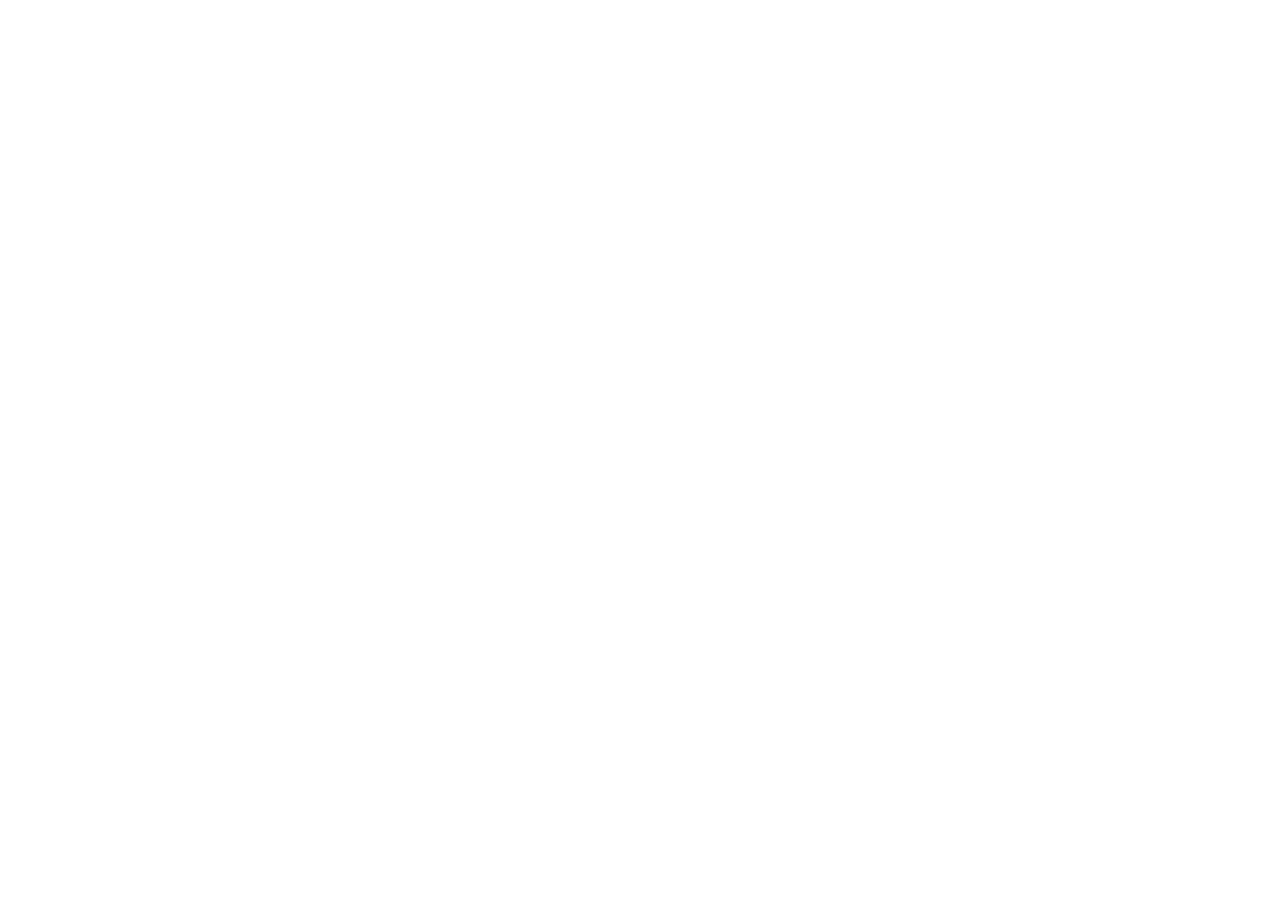
==== Contacto.html @ 9afe68e4 "agrgando video desde youtube en html" ====
<!DOCTYPE html>
<html lang="en">
<head>
    <meta charset="UTF-8">
    <meta http-equiv="X-UA-Compatible" content="IE=edge">
    <meta name="viewport" content="width=device-width, initial-scale=1.0">
    <title>Nosotros</title>
</head>
<body>
    <div>

        <iframe src="https://www.google.com/maps/embed?pb=!1m18!1m12!1m3!1d3281.1459092467926!2d-58.491597085192666!3d-34.67626676884653!2m3!1f0!2f0!3f0!3m2!1i1024!2i768!4f13.1!3m3!1m2!1s0x95bcc939a57d8627%3A0x387b5b1ed4227c39!2sAv.%20Piedra%20Buena%203770%2C%20Buenos%20Aires!5e0!3m2!1ses-419!2sar!4v1634594271484!5m2!1ses-419!2sar" width="600" height="450" style="border:0;" allowfullscreen="" loading="lazy"></iframe>
    </div>
    
</body>
</html>
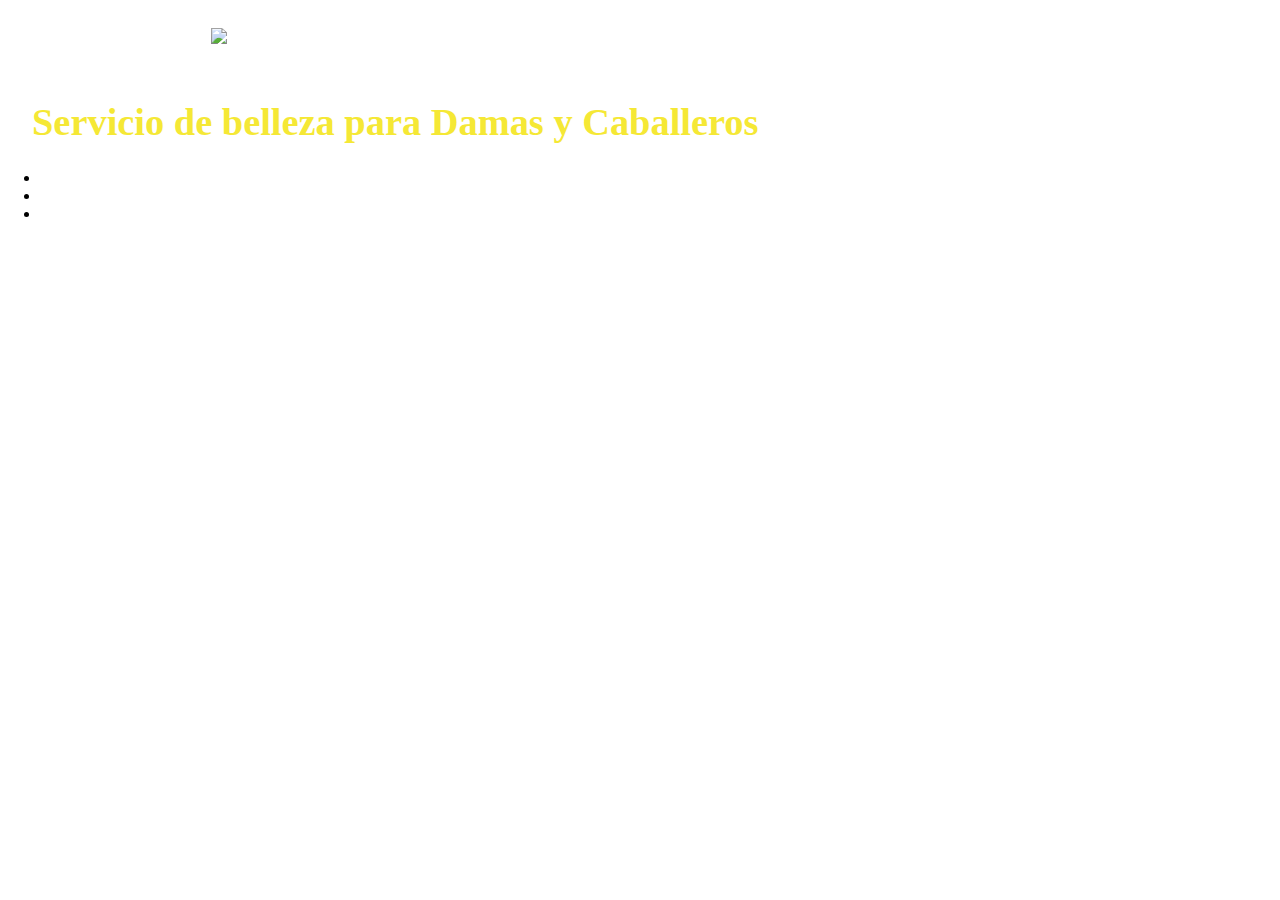
==== commit 089ab9f1: "secciones nosotros - cursos-servicios html" ====
--- a/Contacto.html
+++ b/Contacto.html
@@ -5,8 +5,47 @@
     <meta http-equiv="X-UA-Compatible" content="IE=edge">
     <meta name="viewport" content="width=device-width, initial-scale=1.0">
     <title>Nosotros</title>
+    <link rel="stylesheet" href="./index.css">
 </head>
 <body>
+    <header>
+    
+        <!--<div class="general">-->
+            
+            <div class= "encabezado">
+                <a href="./index.html"> <img src="./img/logo5.png"/> </a>
+              
+                <nav>
+                    <a href="./Nosotros.html">Nosotros</a>
+                    <a href="./Cursos.html"  > Cursos</a>
+                    <a href="./Servicios.html">Servicios </a>
+                    <a href="./Contacto.html"> Contacto</a>
+                </nav>
+                
+
+            </div>
+            <div class="titulo1">
+                <h1>Servicio de belleza para Damas y Caballeros</h1>
+            </div>
+            
+            
+            
+            
+       <!--</div>-->
+
+            <footer>
+                <div class="redes">
+                    <ul>
+                        <li><a href="#"class="facebook"><i class="fab fa-facebook-f"></i></a></li>
+                        <li><a href="#"class="instagram"><i class="fab fa-instagram"></i></a></li>
+                        <li><a href="#"class="twitter"><i class="fab fa-twitter"></i></a></li>
+                        
+                    </ul>
+
+                </div>
+            </footer>
+    </header>
+
     <div>
 
         <iframe src="https://www.google.com/maps/embed?pb=!1m18!1m12!1m3!1d3281.1459092467926!2d-58.491597085192666!3d-34.67626676884653!2m3!1f0!2f0!3f0!3m2!1i1024!2i768!4f13.1!3m3!1m2!1s0x95bcc939a57d8627%3A0x387b5b1ed4227c39!2sAv.%20Piedra%20Buena%203770%2C%20Buenos%20Aires!5e0!3m2!1ses-419!2sar!4v1634594271484!5m2!1ses-419!2sar" width="600" height="450" style="border:0;" allowfullscreen="" loading="lazy"></iframe>
--- a/index.css
+++ b/index.css
@@ -0,0 +1,161 @@
+
+body{
+    background-image: url("./img/fondo.jpg");
+    height: 50%;
+    background-position: center;
+    background-size: cover;
+    margin: 0px;
+}
+
+nav a{
+background-color: none;
+color:#ffffff;
+font-size: 1.rem;
+text-decoration: none;
+margin-right: 1.4;
+padding-right: 25px;
+
+}
+nav a:hover{
+color:#e4e49b
+}
+.titulo1{
+
+    background-color:none;
+    color:#f5e835;
+    font-size: 1.2rem;
+    padding-top: -20%;
+    padding-left: 2rem;      
+}
+
+.encabezado{
+    font-size: 1.4rem;
+    display: flex;
+    justify-content: space-around;
+    padding: 1.5rem 1.5rem 1.5rem 0.6rem;    /*top -rigth - buttom- left */
+    
+}
+
+#video{
+    
+    display: flex;
+    justify-content: center;
+    /*text-decoration: none;
+    background-size: cover;
+    width: 50vh;
+    height: 50vh;*/
+}
+
+
+.nosotros{
+
+margin-left: 51.2%;
+width: 45%;
+height: 78%;
+padding-top: -5%;
+padding:8px;
+ background-color: #f5f5f5;
+ border: 1px solid #999999;
+ 
+    
+}
+
+.descripcion{
+    background-color: none;
+    color: #f5e835;
+    margin-top: -26%;
+    margin-left: 5%;
+    font-size: 1.3rem;
+}
+.subtitulo{
+    font-size: 1.5rem;
+    margin-left: 8%;
+    background-color:none;
+    padding-top:-15%;
+    letter-spacing: 4px;
+
+    color:#f8ea20fd;
+
+}
+
+.contenido{
+    
+   text-align: left;
+    color:#ffffff;
+    font-size: 1.2rem;
+    text-align: justify;
+    border: 5px solid #f8eeee;
+    margin-left: 1.1%;
+    letter-spacing: 1px;
+    width: 47%;
+}
+
+.cursos{
+    background-color: none;
+    color:#f8ea20fd;
+    font-size: 1.4rem;
+    margin-left: 38%;
+    margin-top: -4%;
+    letter-spacing: 2px;
+}
+
+
+.contenedorcursos{
+    display: flex;
+    padding: 5px 5px 5px 5px; 
+    
+    
+}
+.contenedorcursos #curso1{
+    width: calc(100%/3);
+    padding-left: 19.4px;
+    padding-right: 5px;
+   
+}
+
+.img1{
+    width: 400px;
+    height: 300px;
+    border: 5px solid #f8eeee;
+}
+
+.cursogeneral{
+     color: white;
+     text-align: center;
+     letter-spacing: 2px;
+     
+}
+.descripcursos{
+    color: white;
+}
+
+.contenidoservicios{
+    text-align: left;
+    color:#ffffff;
+    font-size: 1.2rem;
+    text-align: justify;
+    border: 5px solid #f8eeee;
+    margin-left: 1.1%;
+    letter-spacing: 1px;
+    width: 47%;
+}
+.servicio{
+    width: 100;
+    display: flex;
+    flex-direction: row;
+}
+.servicio1{
+    width: calc(100%/2);
+    margin-left:4%;
+    margin-top:5%;
+    color: #ffffff;
+    
+
+    }
+
+.imgservicio1{
+    border: 5px solid #f8eeee;
+    
+    
+       
+}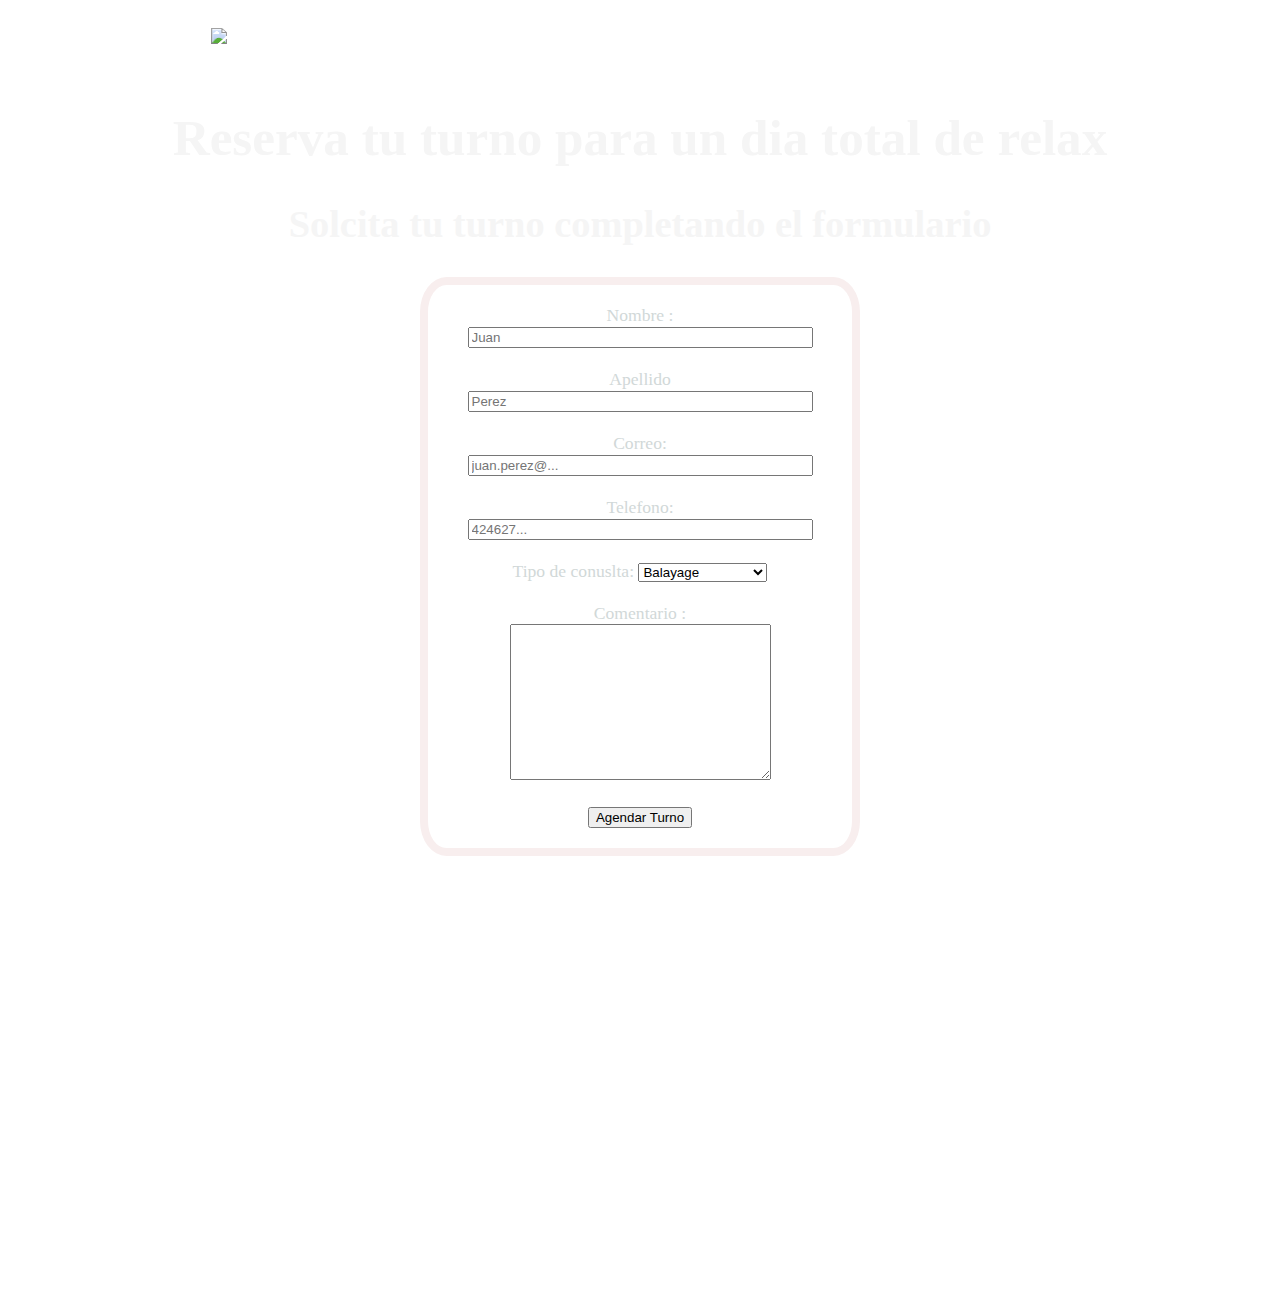
==== commit dc29da70: "se modifica seccion servicios y contacto" ====
--- a/Contacto.html
+++ b/Contacto.html
@@ -1,5 +1,6 @@
 <!DOCTYPE html>
 <html lang="en">
+
 <head>
     <meta charset="UTF-8">
     <meta http-equiv="X-UA-Compatible" content="IE=edge">
@@ -7,49 +8,80 @@
     <title>Nosotros</title>
     <link rel="stylesheet" href="./index.css">
 </head>
+
 <body>
     <header>
-    
+
         <!--<div class="general">-->
-            
-            <div class= "encabezado">
-                <a href="./index.html"> <img src="./img/logo5.png"/> </a>
-              
-                <nav>
-                    <a href="./Nosotros.html">Nosotros</a>
-                    <a href="./Cursos.html"  > Cursos</a>
-                    <a href="./Servicios.html">Servicios </a>
-                    <a href="./Contacto.html"> Contacto</a>
-                </nav>
-                
 
-            </div>
-            <div class="titulo1">
-                <h1>Servicio de belleza para Damas y Caballeros</h1>
-            </div>
-            
-            
-            
-            
-       <!--</div>-->
+        <div class="encabezado">
+            <a href="./index.html"> <img src="./img/logo5.png" /> </a>
 
-            <footer>
-                <div class="redes">
-                    <ul>
-                        <li><a href="#"class="facebook"><i class="fab fa-facebook-f"></i></a></li>
-                        <li><a href="#"class="instagram"><i class="fab fa-instagram"></i></a></li>
-                        <li><a href="#"class="twitter"><i class="fab fa-twitter"></i></a></li>
-                        
-                    </ul>
+            <nav>
+                <a href="./Nosotros.html">Nosotros</a>
+                <a href="./Cursos.html"> Cursos</a>
+                <a href="./Servicios.html">Servicios </a>
+                <a href="./Contacto.html"> Contacto</a>
+            </nav>
 
-                </div>
-            </footer>
+
+        </div>
+        <div class="contenedorturnos">
+            <h1>Reserva tu turno para un dia total de relax</h1>
+            <h2>Solcita tu turno completando el formulario </h2>
+        </div>
+
+
+        <div class="formulario">
+            <label>Nombre : </label>
+            <input type="text" id=txtnombre placeholder="Juan" size="40" />
+            <br>
+            <br>
+            <label>Apellido </label>
+            <input type="text" id="txtapellido" placeholder="Perez" size="40" />
+            <br>
+            <br>
+            <label>Correo:</label>
+            <input type="text" id="txtcorreo" placeholder="juan.perez@..." size="40" />
+            <br>
+            <br>
+            <label>Telefono:</label>
+            <input type="num" id="txtnum" placeholder="424627..." size="40" />
+            <br>
+            <br>
+            <label> Tipo de conuslta: </label>
+            <select name="Select">
+            <option value="value1"> Balayage</option>
+            <option value="value2"> Corte Clasico</option>
+            <option value= "value3"> Trenzas Africanas</option>
+            </select>
+            <br>
+            <br>
+            <label> Comentario : </label>
+            <br>
+            <textarea name="" id="" cols="30" rows="10"></textarea>
+
+            <br>
+            <br>
+            <input type="button" id="btnRegistrar" value="Agendar Turno" onclick="validodatos()" />
+
+
+        </div>
+
+
+
+        <!--</div>-->
+
+
     </header>
 
     <div>
 
-        <iframe src="https://www.google.com/maps/embed?pb=!1m18!1m12!1m3!1d3281.1459092467926!2d-58.491597085192666!3d-34.67626676884653!2m3!1f0!2f0!3f0!3m2!1i1024!2i768!4f13.1!3m3!1m2!1s0x95bcc939a57d8627%3A0x387b5b1ed4227c39!2sAv.%20Piedra%20Buena%203770%2C%20Buenos%20Aires!5e0!3m2!1ses-419!2sar!4v1634594271484!5m2!1ses-419!2sar" width="600" height="450" style="border:0;" allowfullscreen="" loading="lazy"></iframe>
+        <iframe
+            src="https://www.google.com/maps/embed?pb=!1m18!1m12!1m3!1d3281.1459092467926!2d-58.491597085192666!3d-34.67626676884653!2m3!1f0!2f0!3f0!3m2!1i1024!2i768!4f13.1!3m3!1m2!1s0x95bcc939a57d8627%3A0x387b5b1ed4227c39!2sAv.%20Piedra%20Buena%203770%2C%20Buenos%20Aires!5e0!3m2!1ses-419!2sar!4v1634594271484!5m2!1ses-419!2sar"
+            width="600" height="450" style="border:0;" allowfullscreen="" loading="lazy"></iframe>
     </div>
-    
+
 </body>
+
 </html>--- a/index.css
+++ b/index.css
@@ -54,8 +54,8 @@
 height: 78%;
 padding-top: -5%;
 padding:8px;
- background-color: #f5f5f5;
- border: 1px solid #999999;
+background-color: #f5f5f5;
+border: 1px solid #999999;
  
     
 }
@@ -68,7 +68,7 @@
     font-size: 1.3rem;
 }
 .subtitulo{
-    font-size: 1.5rem;
+    font-size: 1.8rem;
     margin-left: 8%;
     background-color:none;
     padding-top:-15%;
@@ -146,16 +146,92 @@
 }
 .servicio1{
     width: calc(100%/2);
-    margin-left:4%;
+    margin-left:4.4%;
     margin-top:5%;
-    color: #ffffff;
-    
+    color:#f8ea20fd;
+    font-size: 1.4rem;
+    letter-spacing: 4px;
+  }
+
+.imgservicio1{
+    border: 8px solid #f8eeee;
 
     }
 
-.imgservicio1{
-    border: 5px solid #f8eeee;
-    
-    
-       
-}+.textocorte{
+    color:white;
+    text-align: justify;
+    border: 5px solid #f8eeee;
+    letter-spacing: 1px;
+    font-size: 1.2rem;
+    margin-right: 6%;
+}
+
+.serviciotrenzas{
+    width: 100;
+    display: flex;
+    flex-direction: row;
+}
+.servicio3{
+    width: calc(100%/2);
+   
+    margin-top:3%;
+    color:#f8ea20fd;
+    font-size: 1.4rem;
+    letter-spacing: 4px;
+    padding-left: 5px;
+    
+    
+  }
+
+.imgservicio3{
+    border: 8px solid #f8eeee;
+    
+
+    }
+
+.textotrenza{
+    color:white;
+    text-align: justify;
+    border: 5px solid #f8eeee;
+    letter-spacing: 1px;
+    font-size: 1.2rem;
+    margin-right: 6%;
+    
+    
+}
+.subtrenza{
+    margin-left: 14%;
+}
+.serviciotrenzas .servicio3 img{
+    margin-left: 12%;
+}
+.serviciotrenzas .servicio3 .textotrenza{
+    margin-left: 5%;
+    margin-bottom: 3%;
+    
+}
+
+.contenedorturnos{
+    text-align: center;
+    color: whitesmoke;
+    font-size: 1.6rem;
+    
+}
+
+.formulario{
+    text-align: center;
+    border: 8px solid #f8eeee;
+    border-radius: 6%;
+    width: 30%;
+    margin-left: auto;
+    margin-right: auto;
+    padding: 20px;
+    font-size: 1.1rem;
+    color:rgb(209, 216, 216)
+    
+    
+    
+
+   
+}
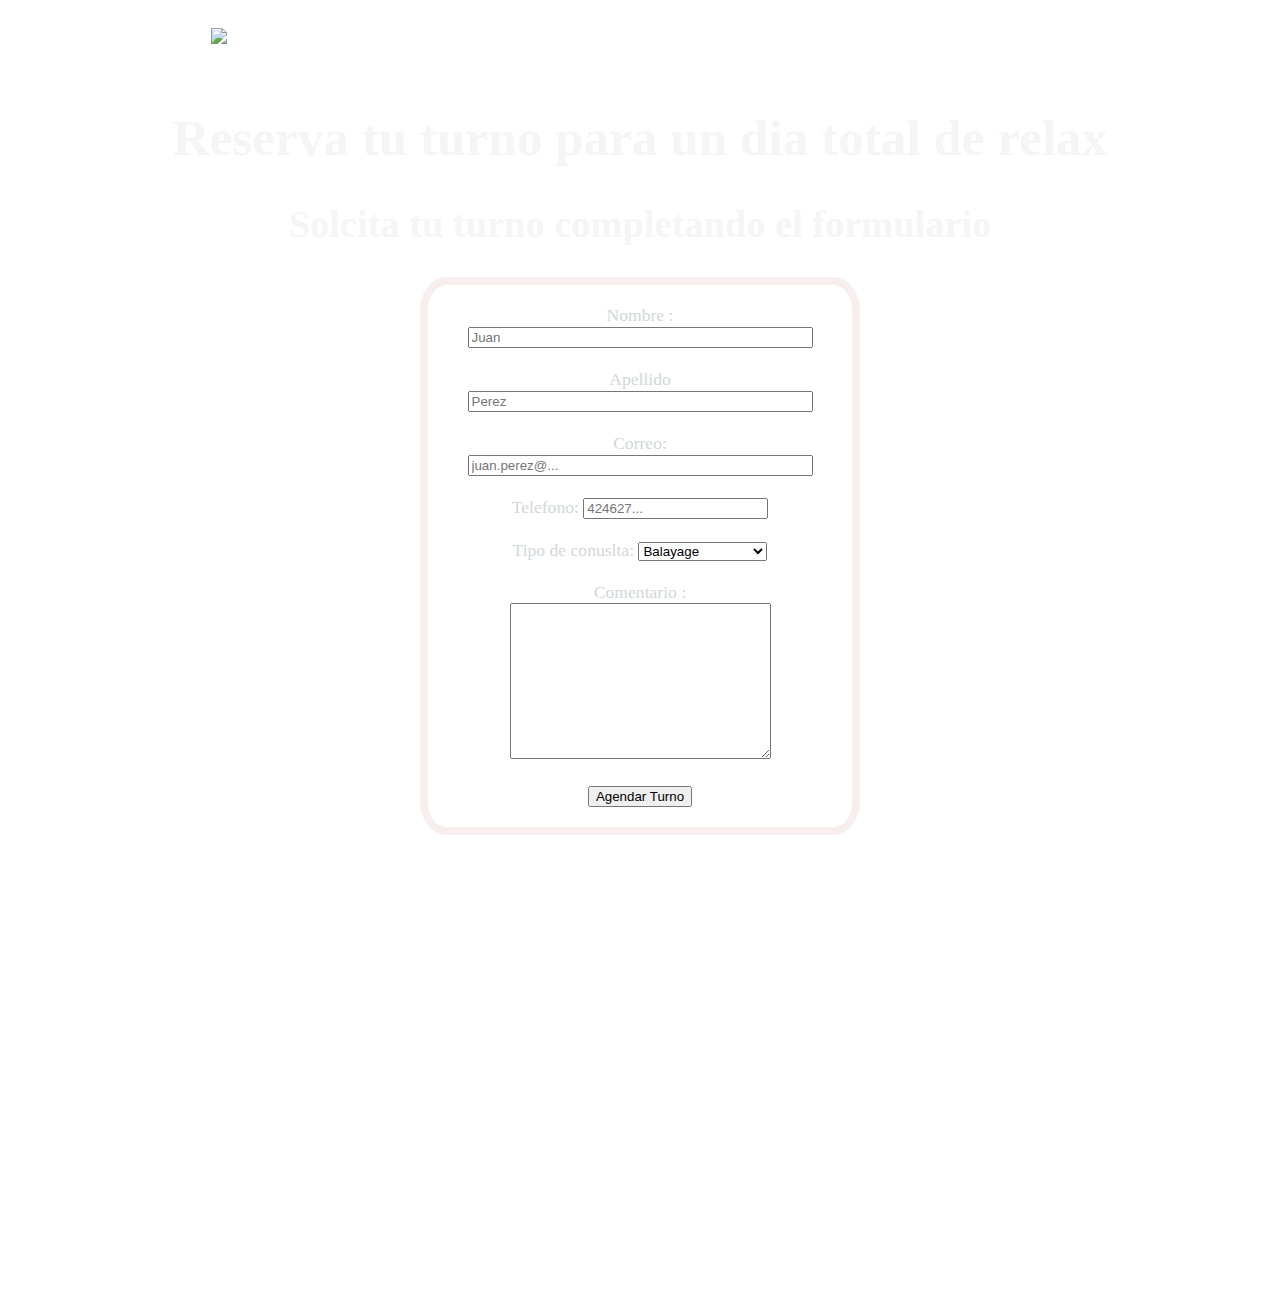
==== commit 5349824f: "se valida seccion contactos" ====
--- a/Contacto.html
+++ b/Contacto.html
@@ -7,6 +7,9 @@
     <meta name="viewport" content="width=device-width, initial-scale=1.0">
     <title>Nosotros</title>
     <link rel="stylesheet" href="./index.css">
+    <script src="./JS/Validodatos.js"></script>
+    
+    
 </head>
 
 <body>
@@ -46,11 +49,11 @@
             <br>
             <br>
             <label>Telefono:</label>
-            <input type="num" id="txtnum" placeholder="424627..." size="40" />
+            <input type="number" id="txtnum" placeholder="424627..." size="40" />
             <br>
             <br>
             <label> Tipo de conuslta: </label>
-            <select name="Select">
+            <select name="Select" id="">
             <option value="value1"> Balayage</option>
             <option value="value2"> Corte Clasico</option>
             <option value= "value3"> Trenzas Africanas</option>
@@ -59,7 +62,7 @@
             <br>
             <label> Comentario : </label>
             <br>
-            <textarea name="" id="" cols="30" rows="10"></textarea>
+            <textarea name="" id="comentario" cols="30" rows="10"></textarea>
 
             <br>
             <br>
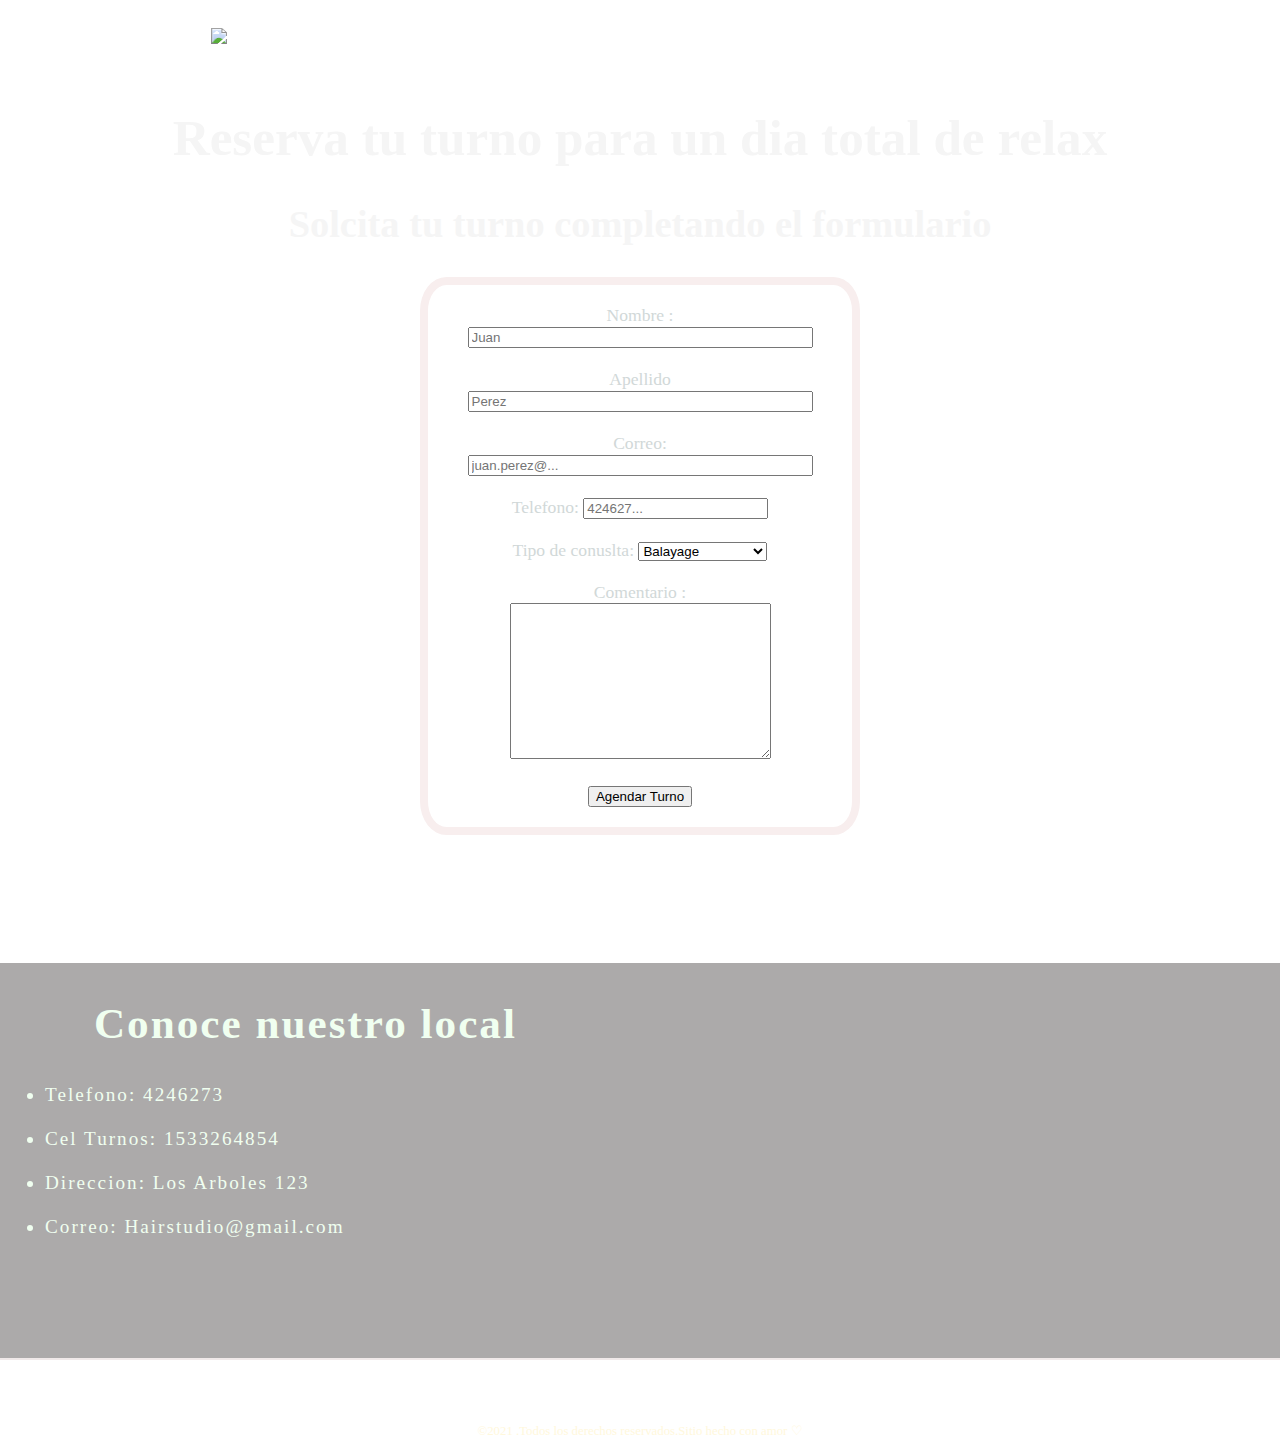
==== commit 335029cf: "YA CASI FALTA MENOS ?" ====
--- a/Contacto.html
+++ b/Contacto.html
@@ -75,15 +75,42 @@
 
         <!--</div>-->
 
+        <div>
+        <div class="ubicaciongeneral">
+
+            <div class="ubicacion">
+                <h2 class="subtrenza">Conoce nuestro local </h2>
+                <ul >
+                    <li>Telefono: 4246273</li>
+                    <br>
+                    <li>Cel Turnos: 1533264854</li>
+                    <br>
+                    <li>Direccion: Los Arboles 123</li>
+                    <br>
+                    <li>Correo: Hairstudio@gmail.com</li>
+
+                    
+                </ul>
+                
+                
+                
+            </div>
+
+            <div class="ubicacion">
+                <iframe class="mapa"
+                src="https://www.google.com/maps/embed?pb=!1m18!1m12!1m3!1d3281.1459092467926!2d-58.491597085192666!3d-34.67626676884653!2m3!1f0!2f0!3f0!3m2!1i1024!2i768!4f13.1!3m3!1m2!1s0x95bcc939a57d8627%3A0x387b5b1ed4227c39!2sAv.%20Piedra%20Buena%203770%2C%20Buenos%20Aires!5e0!3m2!1ses-419!2sar!4v1634594271484!5m2!1ses-419!2sar"
+                width="500" height="358" style="border:0;" allowfullscreen="" loading="lazy"></iframe> 
+            </div>
+            
+            </div>
+                <p class="final">
+                ©2021 .Todos los derechos reservados.Sitio hecho con amor ♡
+                </p>
+            </div>
 
     </header>
 
-    <div>
-
-        <iframe
-            src="https://www.google.com/maps/embed?pb=!1m18!1m12!1m3!1d3281.1459092467926!2d-58.491597085192666!3d-34.67626676884653!2m3!1f0!2f0!3f0!3m2!1i1024!2i768!4f13.1!3m3!1m2!1s0x95bcc939a57d8627%3A0x387b5b1ed4227c39!2sAv.%20Piedra%20Buena%203770%2C%20Buenos%20Aires!5e0!3m2!1ses-419!2sar!4v1634594271484!5m2!1ses-419!2sar"
-            width="600" height="450" style="border:0;" allowfullscreen="" loading="lazy"></iframe>
-    </div>
+    
 
 </body>
 
--- a/index.css
+++ b/index.css
@@ -230,8 +230,35 @@
     font-size: 1.1rem;
     color:rgb(209, 216, 216)
     
-    
-    
-
-   
-}
+}
+
+
+.ubicaciongeneral{
+    background-color: rgba(88, 82, 82, 0.493);
+    width: 100;
+    display: flex;
+    flex-direction: row;
+    margin-top: 8rem;
+}
+.ubicacion{
+    width: calc(100%/2);
+   color: honeydew;
+    font-size: 1.8rem;
+    letter-spacing: 2px;
+    padding-left: 5px;
+    border-bottom:2.3px solid rgb(240, 233, 233);
+}
+.ubicaciongeneral .ubicacion .mapa{
+    margin-top: 30px;
+}
+
+ul{
+    font-size: 1.2rem;
+}
+
+.final{
+    font-size: 0.8rem;
+    padding-top: 50px;
+    text-align: center;
+    color: cornsilk;
+}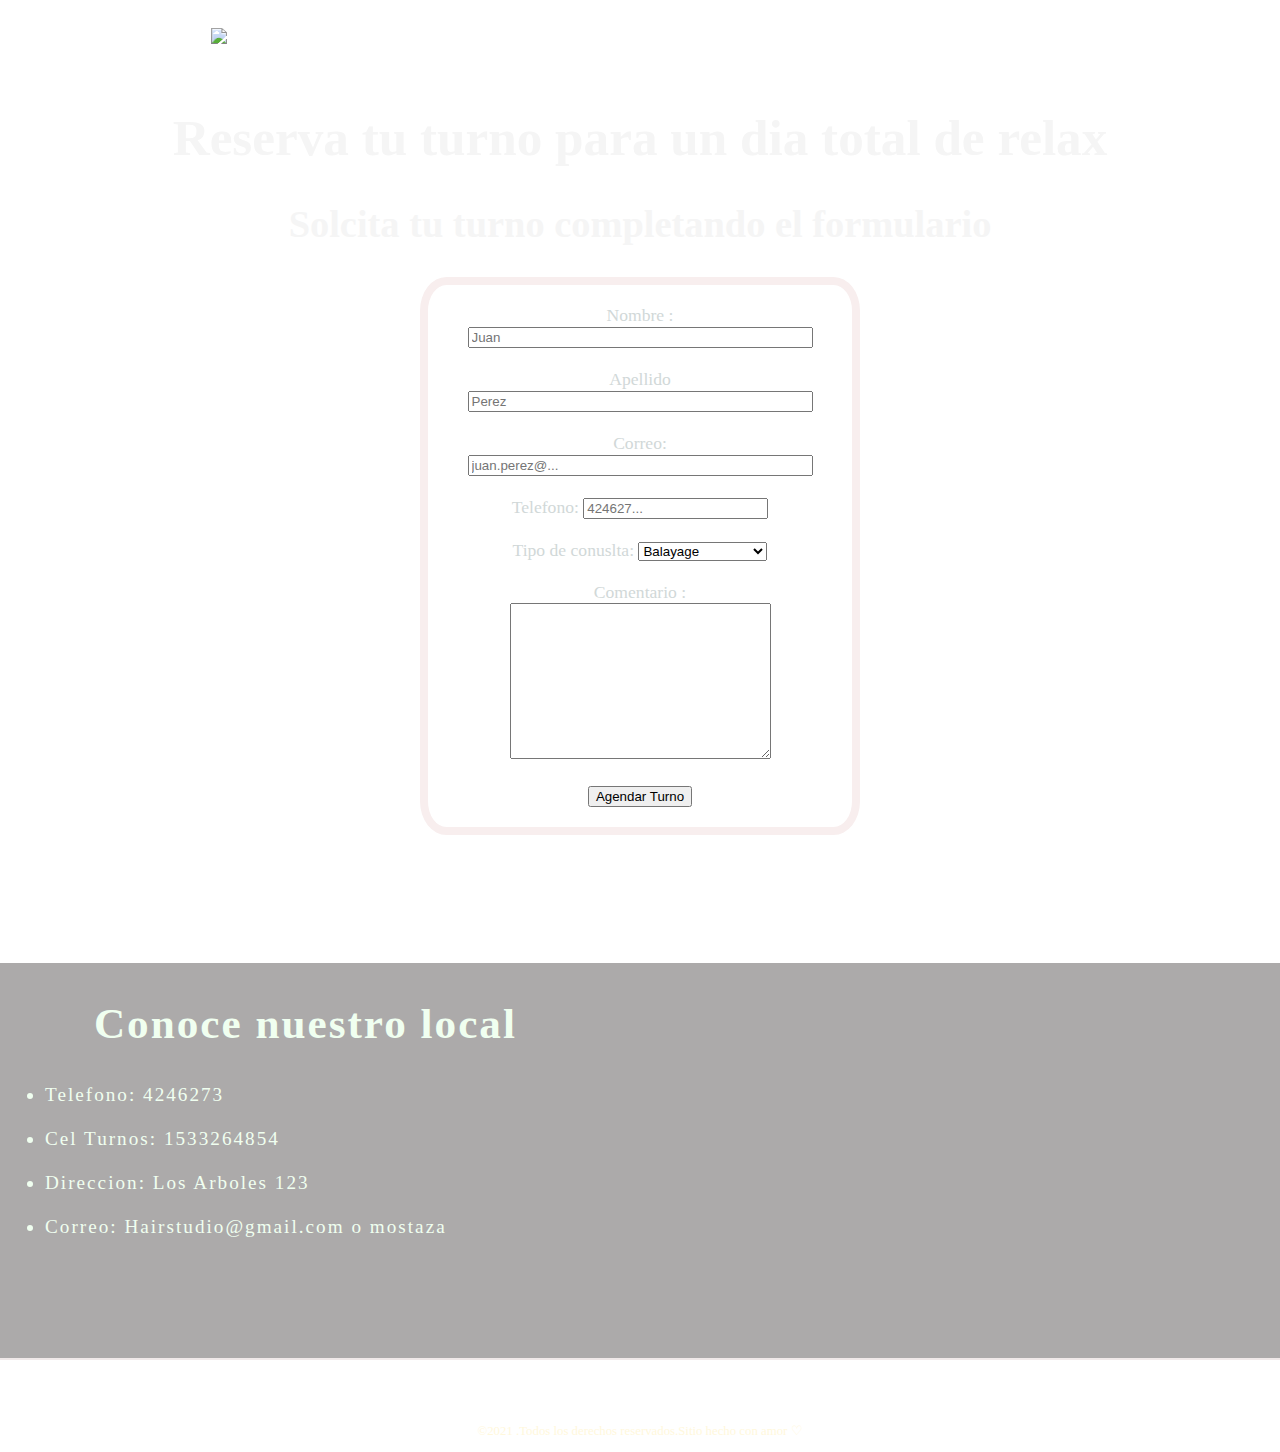
==== commit 99e5b25f: "ultimo" ====
--- a/Contacto.html
+++ b/Contacto.html
@@ -66,7 +66,7 @@
 
             <br>
             <br>
-            <input type="button" id="btnRegistrar" value="Agendar Turno" onclick="validodatos()" />
+            <input type="submit" id="btnRegistrar" value="Agendar Turno" onclick="validodatos()" />
 
 
         </div>
@@ -87,7 +87,7 @@
                     <br>
                     <li>Direccion: Los Arboles 123</li>
                     <br>
-                    <li>Correo: Hairstudio@gmail.com</li>
+                    <li>Correo: Hairstudio@gmail.com o mostaza</li>
 
                     
                 </ul>
--- a/index.css
+++ b/index.css
@@ -103,6 +103,8 @@
 .contenedorcursos{
     display: flex;
     padding: 5px 5px 5px 5px; 
+    font-size: 1.3rem;
+    
     
     
 }
